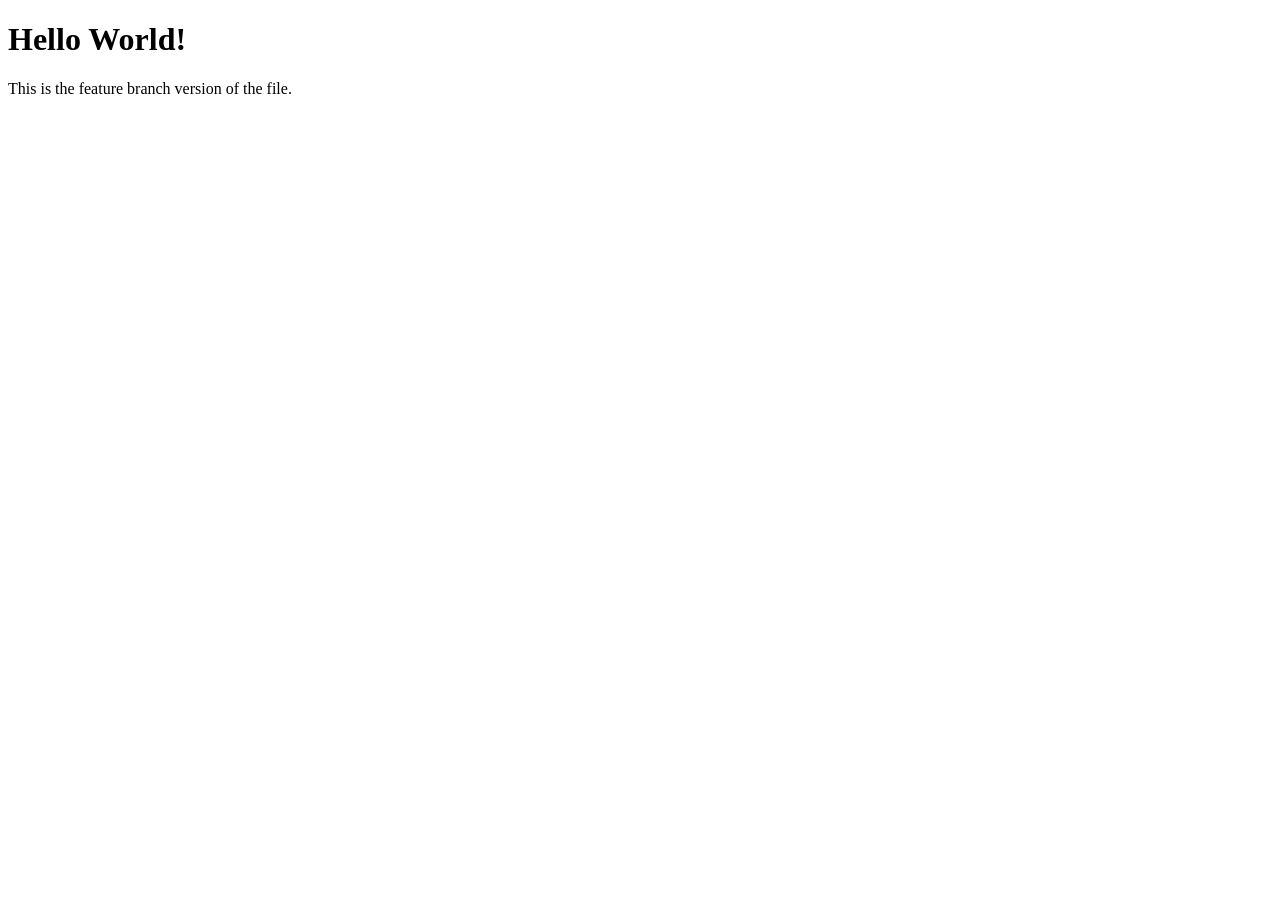
==== feature.html @ 5672cf29 "Added a feature in feature.html" ====
<!DOCTYPE html>
<html lang="en">
<head>
    <meta charset="UTF-8">
    <meta name="viewport" content="width=device-width, initial-scale=1.0">
    <title>My Website</title>
</head>
<body>
    <h1>Hello World!</h1>
    <p>This is the feature branch version of the file.</p>
</body>
</html>
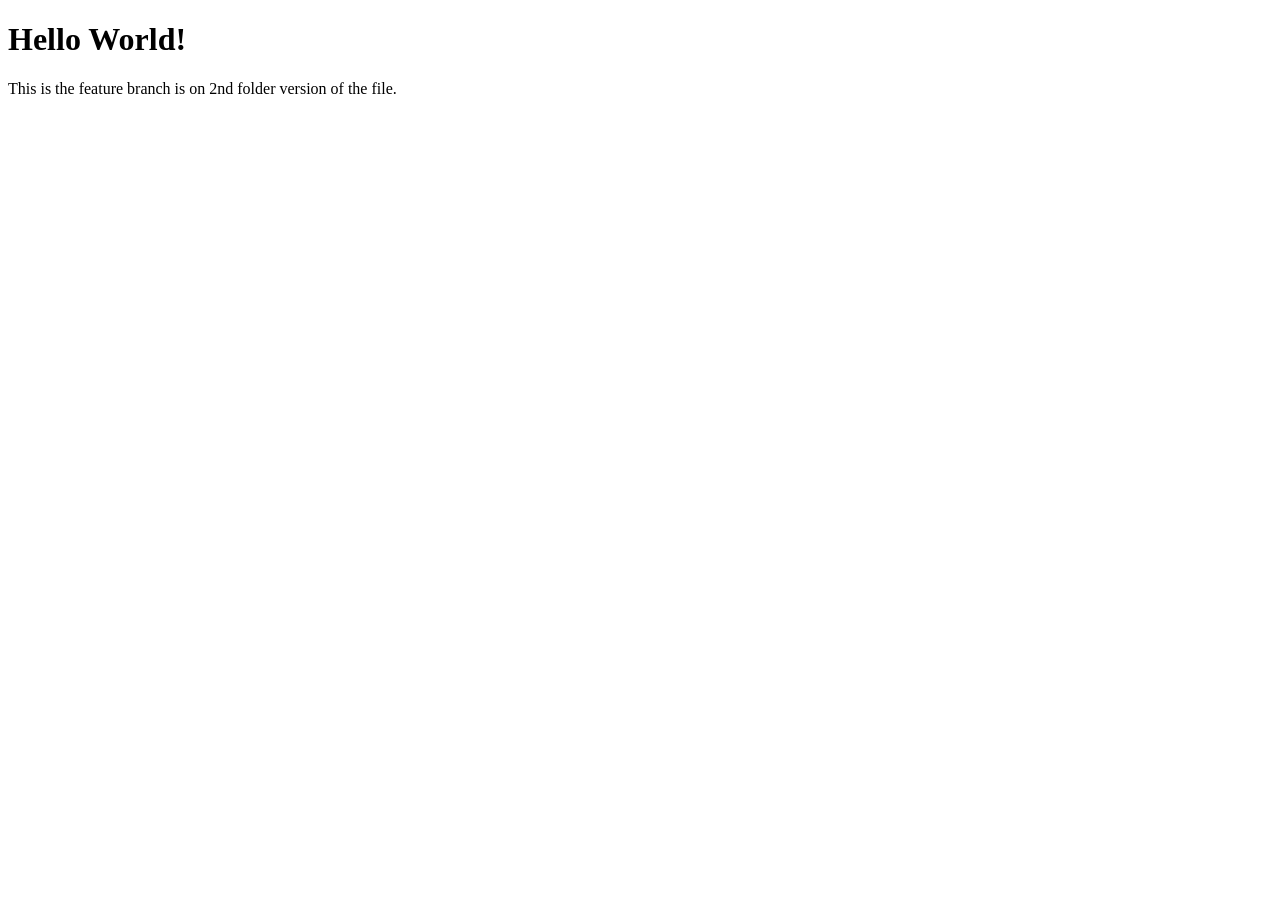
==== commit f710b703: "Added a feature for feature.html" ====
--- a/feature.html
+++ b/feature.html
@@ -3,10 +3,10 @@
 <head>
     <meta charset="UTF-8">
     <meta name="viewport" content="width=device-width, initial-scale=1.0">
-    <title>My Website</title>
+    <title>My Website Edited on 2nd folder </title>
 </head>
 <body>
     <h1>Hello World!</h1>
-    <p>This is the feature branch version of the file.</p>
+    <p>This is the feature branch is on 2nd folder version of the file.</p>
 </body>
 </html>
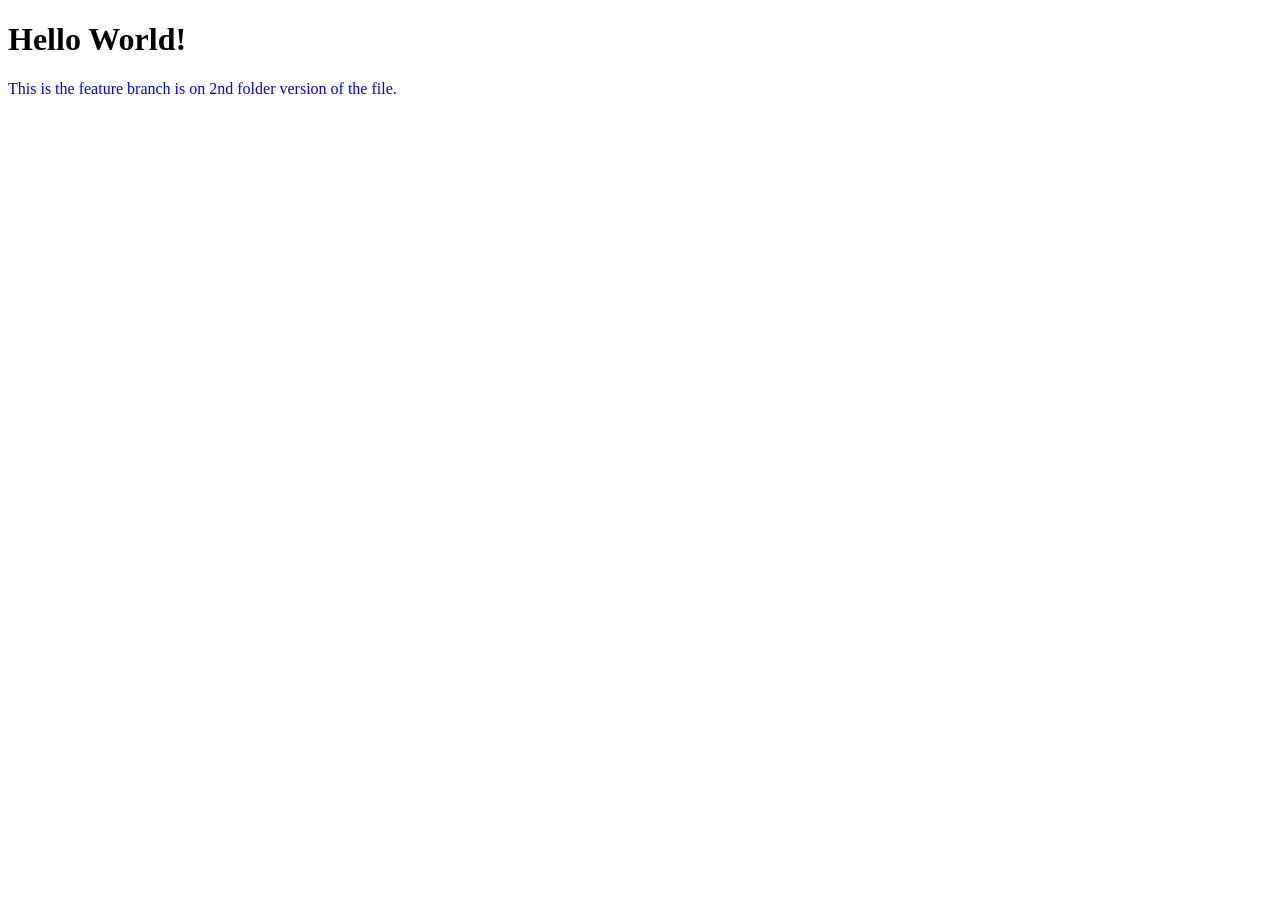
==== commit 67924cd4: "Create a connection between html and css of feature" ====
--- a/feature.html
+++ b/feature.html
@@ -3,6 +3,7 @@
 <head>
     <meta charset="UTF-8">
     <meta name="viewport" content="width=device-width, initial-scale=1.0">
+    <link rel="stylesheet" href="feature.css">
     <title>My Website Edited on 2nd folder </title>
 </head>
 <body>
--- a/feature.css
+++ b/feature.css
@@ -0,0 +1,3 @@
+p{
+	color: blue;
+}
